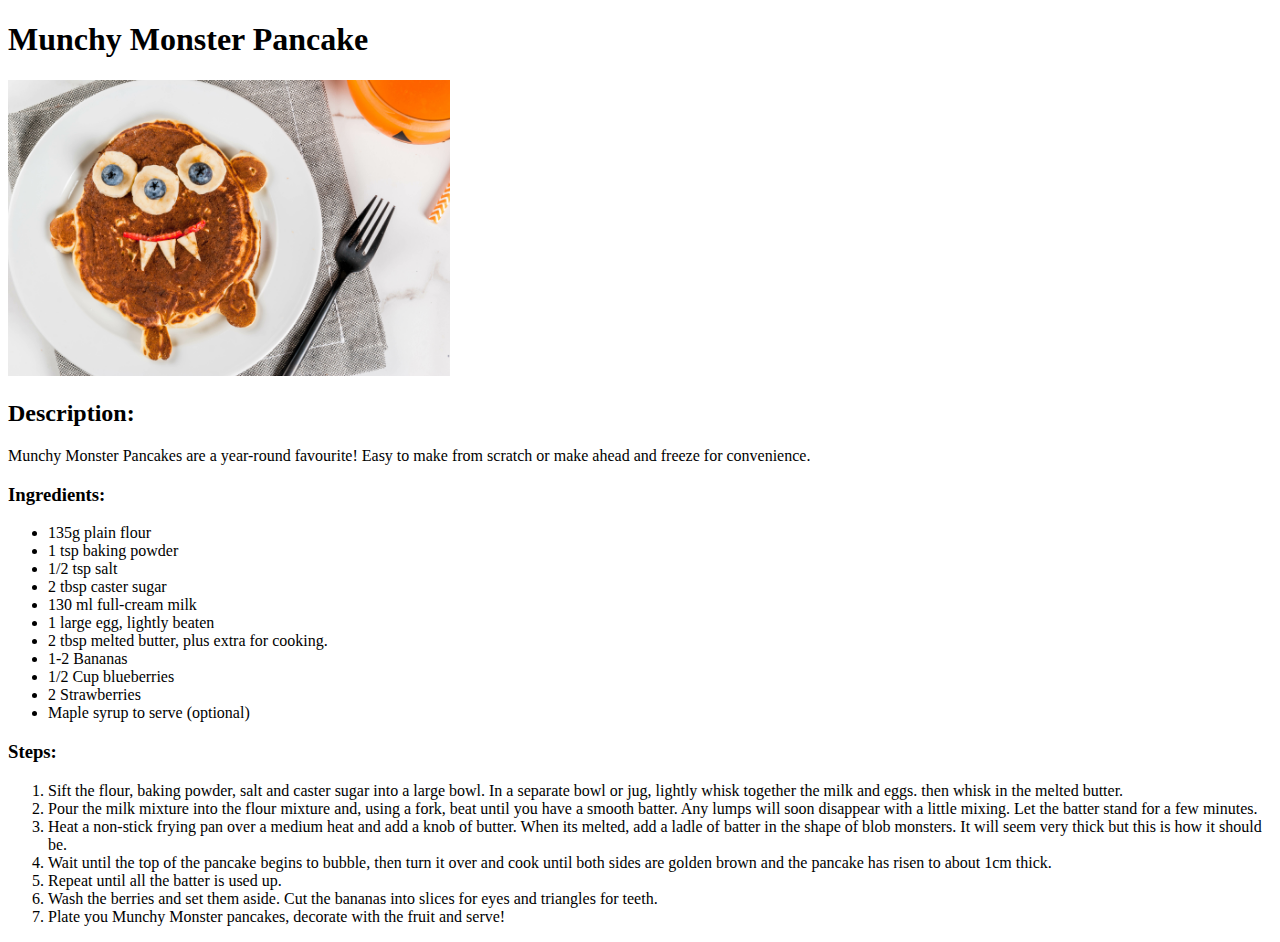
==== recipes/pancake.html @ 78231c1b "Add pancake.html Edit index.html" ====
<!DOCTYPE html>
<html lang="en">
    <head>
        <meta charset="utf-8">
        <title>Munchy Monster Pancake</title>
    </head>

    <body>
        <h1>Munchy Monster Pancake</h1>

        <img src="../images/pancake.jpeg" alt="Delicious blob monster-shaped pancake with banana and blueberry eyes" width="35%" />

        <h2>Description:</h2>
        <p>
            Munchy Monster Pancakes are a year-round favourite! Easy to make from scratch or make ahead and freeze for convenience.
        </p>

        <h3>Ingredients:</h3>
        <ul>
            <li>135g plain flour</li>
            <li>1 tsp baking powder</li>
            <li>1/2 tsp salt</li>
            <li>2 tbsp caster sugar</li>
            <li>130 ml full-cream milk</li>
            <li>1 large egg, lightly beaten</li>
            <li>2 tbsp melted butter, plus extra for cooking.</li>
            <li>1-2 Bananas</li>
            <li>1/2 Cup blueberries</li>
            <li>2 Strawberries</li>
            <li>Maple syrup to serve (optional)</li>
        </ul>

        <h3>Steps:</h3>
        <ol>
            <li>Sift the flour, baking powder, salt and caster sugar into a large bowl. In a separate bowl or jug, lightly whisk together the milk and eggs. then whisk in the melted butter.</li>
            <li>Pour the milk mixture into the flour mixture and, using a fork, beat until you have a smooth batter. Any lumps will soon disappear with a little mixing. Let the batter stand for a few minutes.</li>
            <li>Heat a non-stick frying pan over a medium heat and add a knob of butter. When its melted, add a ladle of batter in the shape of blob monsters. It will seem very thick but this is how it should be.</li>
            <li>Wait until the top of the pancake begins to bubble, then turn it over and cook until both sides are golden brown and the pancake has risen to about 1cm thick.</li>
            <li>Repeat until all the batter is used up.</li>
            <li>Wash the berries and set them aside. Cut the bananas into slices for eyes and triangles for teeth.</li>
            <li>Plate you Munchy Monster pancakes, decorate with the fruit and serve!</li>

        </ol>
    </body>
</html>
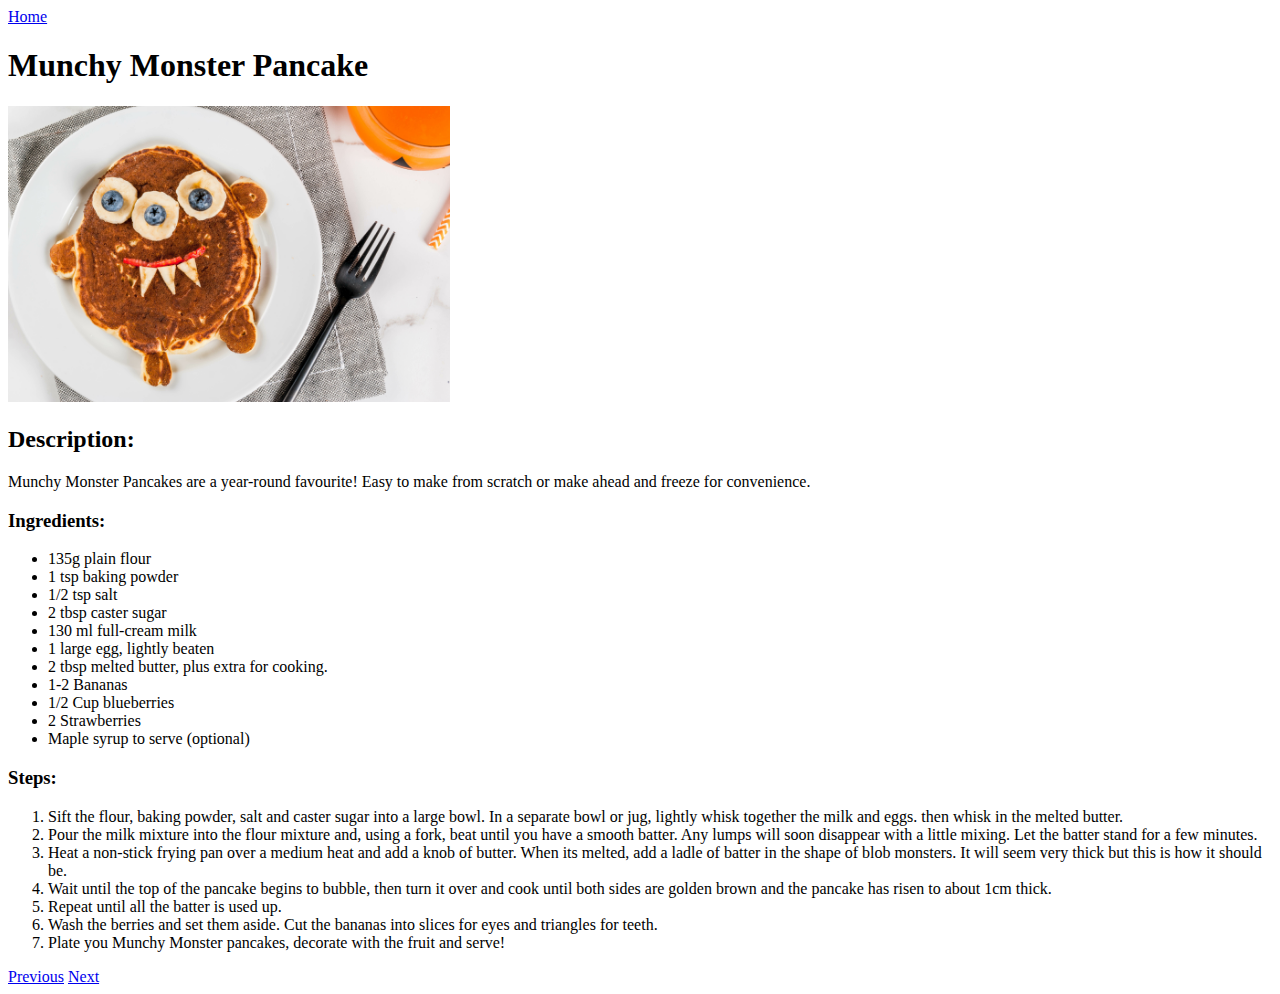
==== commit 2a4297d5: "Add links all pages" ====
--- a/recipes/pancake.html
+++ b/recipes/pancake.html
@@ -6,6 +6,11 @@
     </head>
 
     <body>
+
+        <nav>
+            <a href="../index.html">Home</a>
+        </nav>
+
         <h1>Munchy Monster Pancake</h1>
 
         <img src="../images/pancake.jpeg" alt="Delicious blob monster-shaped pancake with banana and blueberry eyes" width="35%" />
@@ -39,7 +44,12 @@
             <li>Repeat until all the batter is used up.</li>
             <li>Wash the berries and set them aside. Cut the bananas into slices for eyes and triangles for teeth.</li>
             <li>Plate you Munchy Monster pancakes, decorate with the fruit and serve!</li>
+        </ol>
 
-        </ol>
+        <nav>
+            <a href="../recipes/smoothie.html">Previous</a>
+            <a href="../recipes/pizza.html">Next</a>
+        </nav>
+        
     </body>
 </html>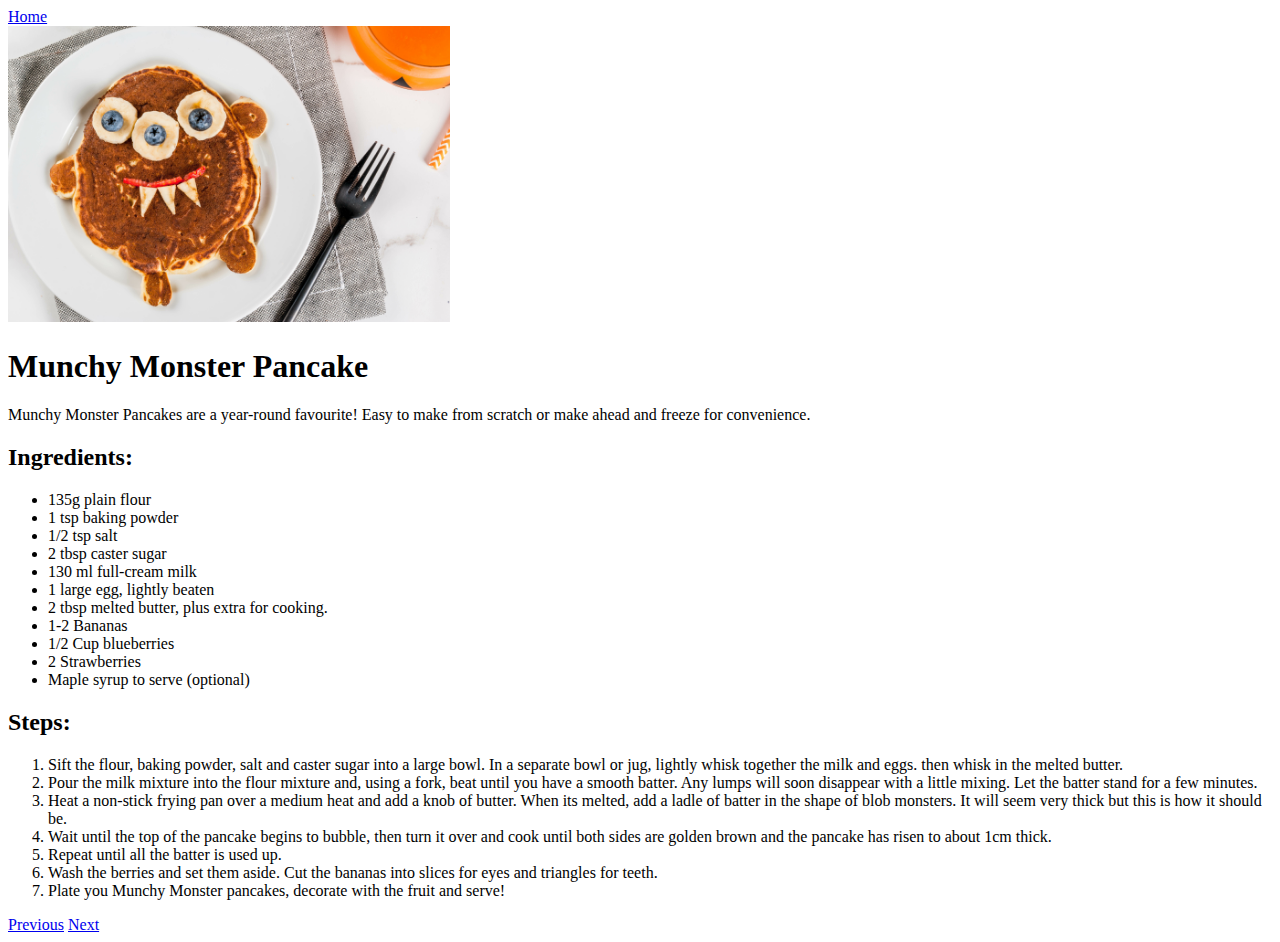
==== commit 9b360445: "Edit recipe pages" ====
--- a/recipes/pancake.html
+++ b/recipes/pancake.html
@@ -11,16 +11,14 @@
             <a href="../index.html">Home</a>
         </nav>
 
-        <h1>Munchy Monster Pancake</h1>
-
         <img src="../images/pancake.jpeg" alt="Delicious blob monster-shaped pancake with banana and blueberry eyes" width="35%" />
 
-        <h2>Description:</h2>
+        <h1>Munchy Monster Pancake</h1>
         <p>
             Munchy Monster Pancakes are a year-round favourite! Easy to make from scratch or make ahead and freeze for convenience.
         </p>
 
-        <h3>Ingredients:</h3>
+        <h2>Ingredients:</h2>
         <ul>
             <li>135g plain flour</li>
             <li>1 tsp baking powder</li>
@@ -35,7 +33,7 @@
             <li>Maple syrup to serve (optional)</li>
         </ul>
 
-        <h3>Steps:</h3>
+        <h2>Steps:</h2>
         <ol>
             <li>Sift the flour, baking powder, salt and caster sugar into a large bowl. In a separate bowl or jug, lightly whisk together the milk and eggs. then whisk in the melted butter.</li>
             <li>Pour the milk mixture into the flour mixture and, using a fork, beat until you have a smooth batter. Any lumps will soon disappear with a little mixing. Let the batter stand for a few minutes.</li>
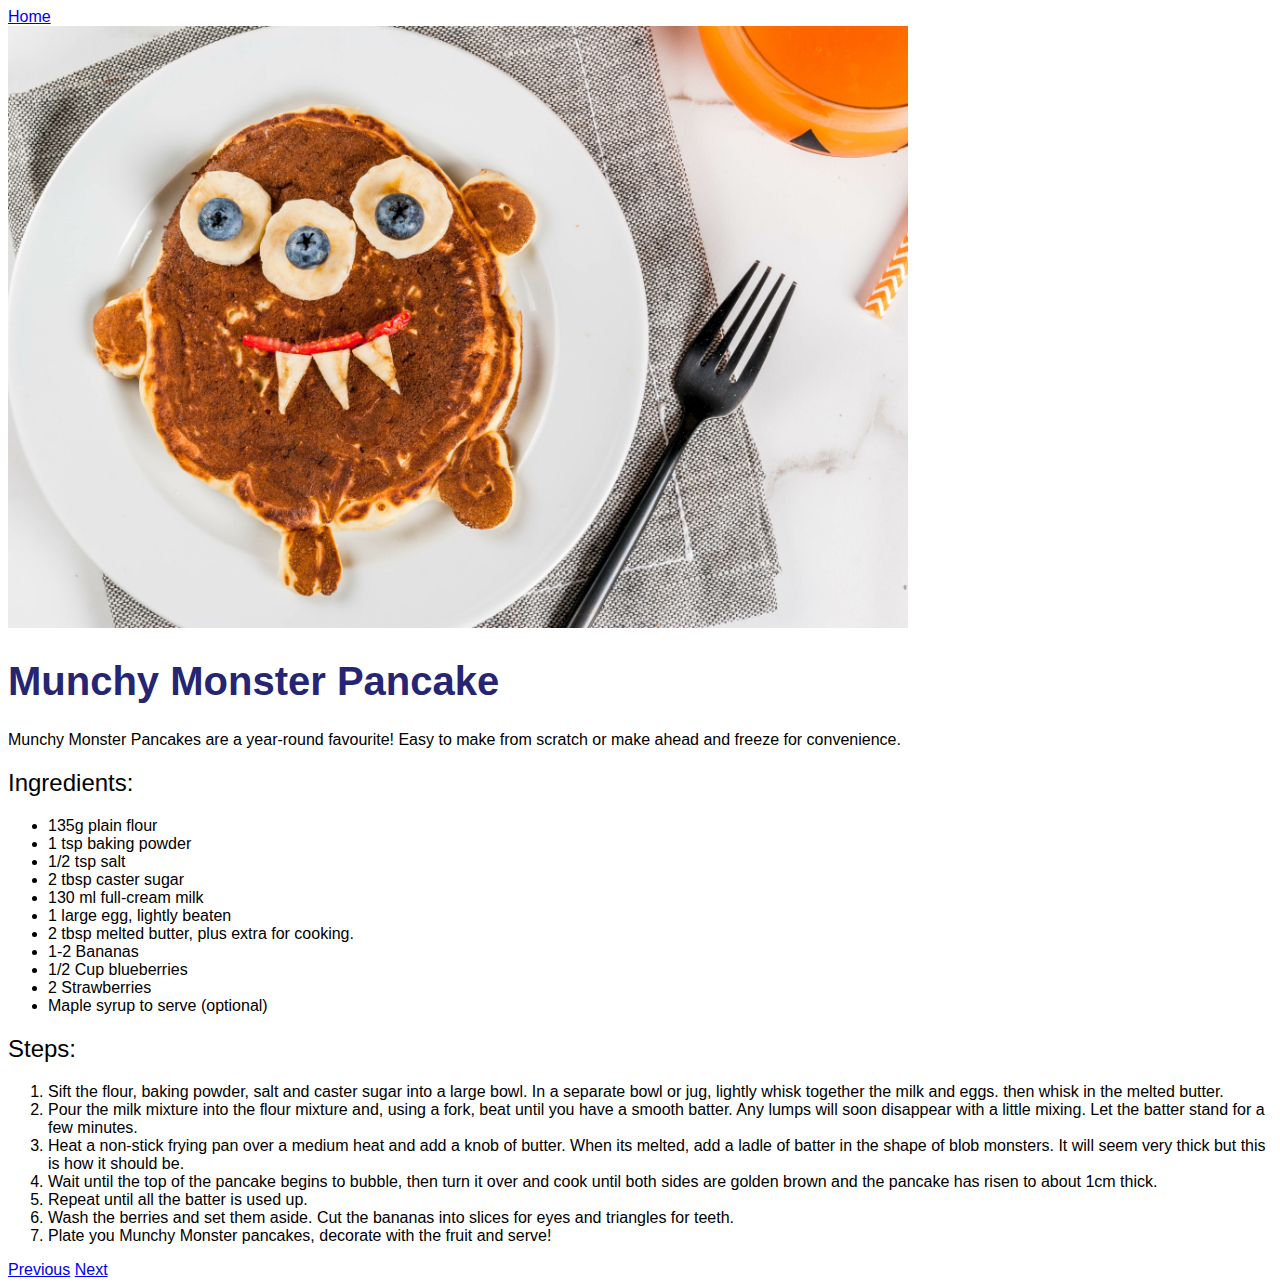
==== commit ded115d0: "Edit html for stylesheet" ====
--- a/recipes/pancake.html
+++ b/recipes/pancake.html
@@ -3,6 +3,7 @@
     <head>
         <meta charset="utf-8">
         <title>Munchy Monster Pancake</title>
+        <link href="../style.css" rel="stylesheet">
     </head>
 
     <body>
@@ -11,9 +12,9 @@
             <a href="../index.html">Home</a>
         </nav>
 
-        <img src="../images/pancake.jpeg" alt="Delicious blob monster-shaped pancake with banana and blueberry eyes" width="35%" />
+        <img src="../images/pancake.jpeg" alt="Delicious blob monster-shaped pancake with banana and blueberry eyes" />
 
-        <h1>Munchy Monster Pancake</h1>
+        <h1 class="heading blue">Munchy Monster Pancake</h1>
         <p>
             Munchy Monster Pancakes are a year-round favourite! Easy to make from scratch or make ahead and freeze for convenience.
         </p>
--- a/style.css
+++ b/style.css
@@ -0,0 +1,39 @@
+/* --------------------Font-----------------*/
+
+body {
+    font-family: 'Lucida Sans', 'Lucida Sans Regular', 'Lucida Grande', 'Lucida Sans Unicode', Geneva, Verdana, sans-serif;
+}
+
+.main-title {
+    font-weight: bolder;
+    font-size: 80px;
+    color: #ffb84d;
+}
+
+.heading {
+    font-size: 40px;
+    font-weight: 500px;
+}
+
+.pink {
+    color: #ff9999;
+}
+
+.blue {
+    color: #252574;
+}
+
+.red {
+    color: #e65c00;
+}
+
+h2 {
+    font-weight: lighter;
+}
+
+/* -----------------------------Images------------------------------*/
+
+img {
+    width: 900px;
+    height: auto;
+}